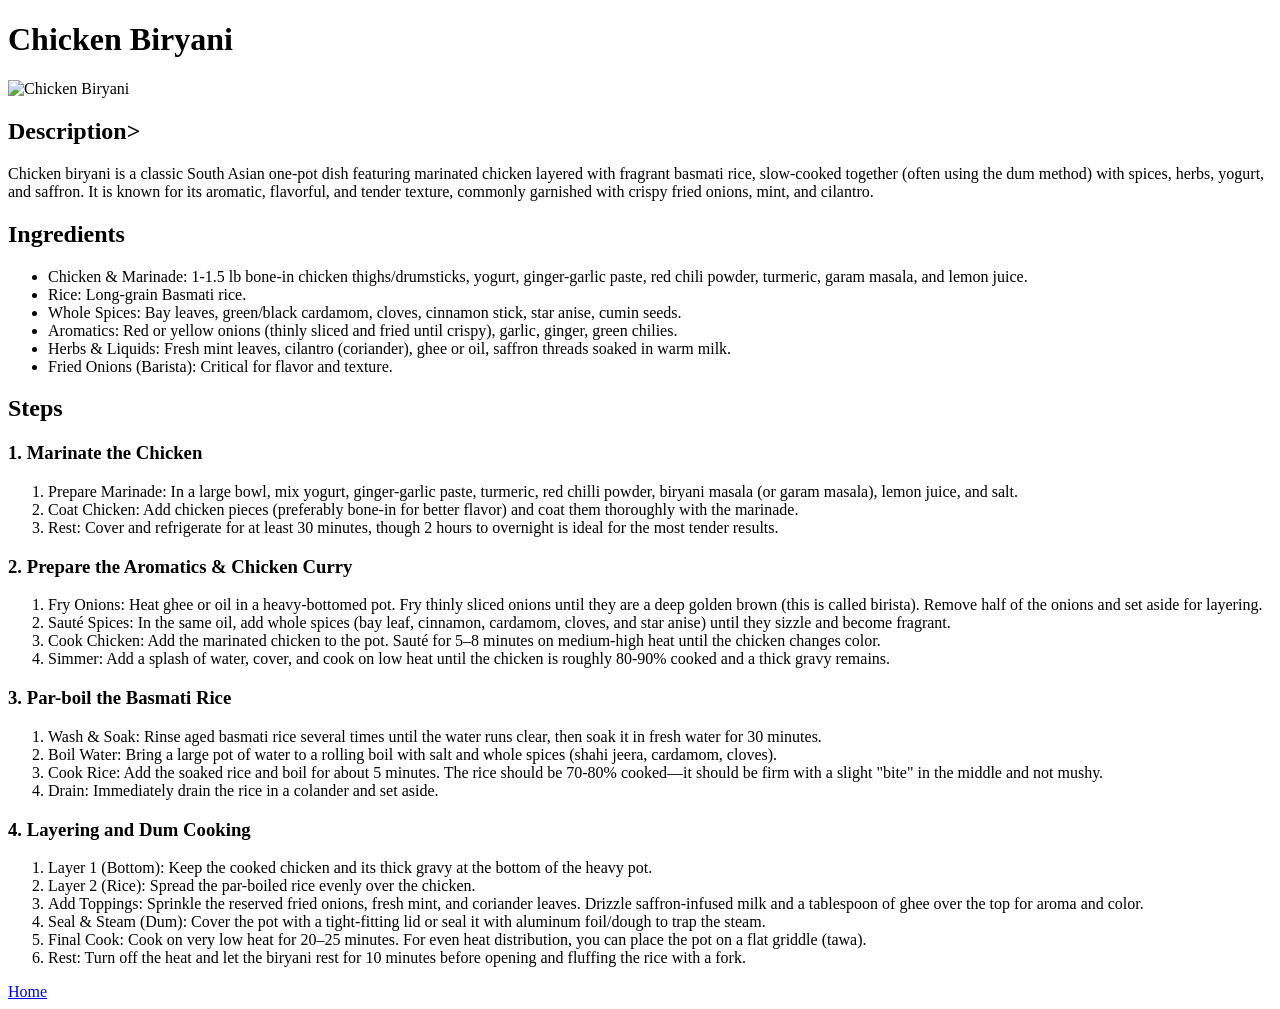
==== recipes/hyderabadi-chicken-biryani.html @ 3b797d93 "Add two new recipes, change first recipe file-name and links" ====
<!DOCTYPE html>
<html lang="en">

<head>
    <meta charset="UTF-8">
    <meta name="viewport" content="width=device-width, initial-scale=1.0">
    <title>Chicken Biryani Recipe</title>
</head>

<body>
    <h1>Chicken Biryani</h1>
    <img src="/repos/odin-recipes/images/hyderabad-chicken-biryani.jpeg" alt="Chicken Biryani">
    <h2>Description></h2>
    <p>Chicken biryani is a classic South Asian one-pot dish featuring marinated chicken layered with fragrant basmati
        rice, slow-cooked together (often using the dum method) with spices, herbs, yogurt, and saffron. It is known for
        its aromatic, flavorful, and tender texture, commonly garnished with crispy fried onions, mint, and cilantro.
    </p>
    <h2>Ingredients</h2>
    <ul>
        <li>Chicken & Marinade: 1-1.5 lb bone-in chicken thighs/drumsticks, yogurt, ginger-garlic paste, red chili
            powder, turmeric, garam masala, and lemon juice.</li>
        <li>Rice: Long-grain Basmati rice.</li>
        <li>Whole Spices: Bay leaves, green/black cardamom, cloves, cinnamon stick, star anise, cumin seeds.</li>
        <li>Aromatics: Red or yellow onions (thinly sliced and fried until crispy), garlic, ginger, green chilies.</li>
        <li>Herbs & Liquids: Fresh mint leaves, cilantro (coriander), ghee or oil, saffron threads soaked in warm milk.
        </li>
        <li>Fried Onions (Barista): Critical for flavor and texture.</li>
    </ul>
    <h2>Steps</h2>
    <h3>1. Marinate the Chicken</h3>
    <ol>
        <li>Prepare Marinade: In a large bowl, mix yogurt, ginger-garlic paste, turmeric, red chilli powder, biryani
            masala (or garam masala), lemon juice, and salt.</li>
        <li>Coat Chicken: Add chicken pieces (preferably bone-in for better flavor) and coat them thoroughly with the
            marinade.</li>
        <li>Rest: Cover and refrigerate for at least 30 minutes, though 2 hours to overnight is ideal for the most
            tender results.</li>
    </ol>
    <h3>2. Prepare the Aromatics & Chicken Curry</h3>
    <ol>
        <li>Fry Onions: Heat ghee or oil in a heavy-bottomed pot. Fry thinly sliced onions until they are a deep golden
            brown (this is called birista). Remove half of the onions and set aside for layering.</li>
        <li>Sauté Spices: In the same oil, add whole spices (bay leaf, cinnamon, cardamom, cloves, and star anise) until
            they sizzle and become fragrant.</li>
        <li>Cook Chicken: Add the marinated chicken to the pot. Sauté for 5–8 minutes on medium-high heat until the
            chicken changes color.</li>
        <li>Simmer: Add a splash of water, cover, and cook on low heat until the chicken is roughly 80-90% cooked and a
            thick gravy remains.</li>
    </ol>
    <h3>3. Par-boil the Basmati Rice</h3>
    <ol>
        <li>Wash & Soak: Rinse aged basmati rice several times until the water runs clear, then soak it in fresh water
            for 30 minutes.</li>
        <li>Boil Water: Bring a large pot of water to a rolling boil with salt and whole spices (shahi jeera, cardamom,
            cloves).</li>
        <li>Cook Rice: Add the soaked rice and boil for about 5 minutes. The rice should be 70-80% cooked—it should be
            firm with a slight "bite" in the middle and not mushy.</li>
        <li>Drain: Immediately drain the rice in a colander and set aside.</li>
    </ol>
    <h3>4. Layering and Dum Cooking</h3>
    <ol>
        <li>Layer 1 (Bottom): Keep the cooked chicken and its thick gravy at the bottom of the heavy pot.</li>
        <li>Layer 2 (Rice): Spread the par-boiled rice evenly over the chicken.</li>
        <li>Add Toppings: Sprinkle the reserved fried onions, fresh mint, and coriander leaves. Drizzle saffron-infused
            milk and a tablespoon of ghee over the top for aroma and color.</li>
        <li>Seal & Steam (Dum): Cover the pot with a tight-fitting lid or seal it with aluminum foil/dough to trap the
            steam.</li>
        <li>Final Cook: Cook on very low heat for 20–25 minutes. For even heat distribution, you can place the pot on a
            flat griddle (tawa).</li>
        <li>Rest: Turn off the heat and let the biryani rest for 10 minutes before opening and fluffing the rice with a
            fork.</li>
    </ol>
    <footer><a href="../index.html">Home</a></footer>
</body>

</html>
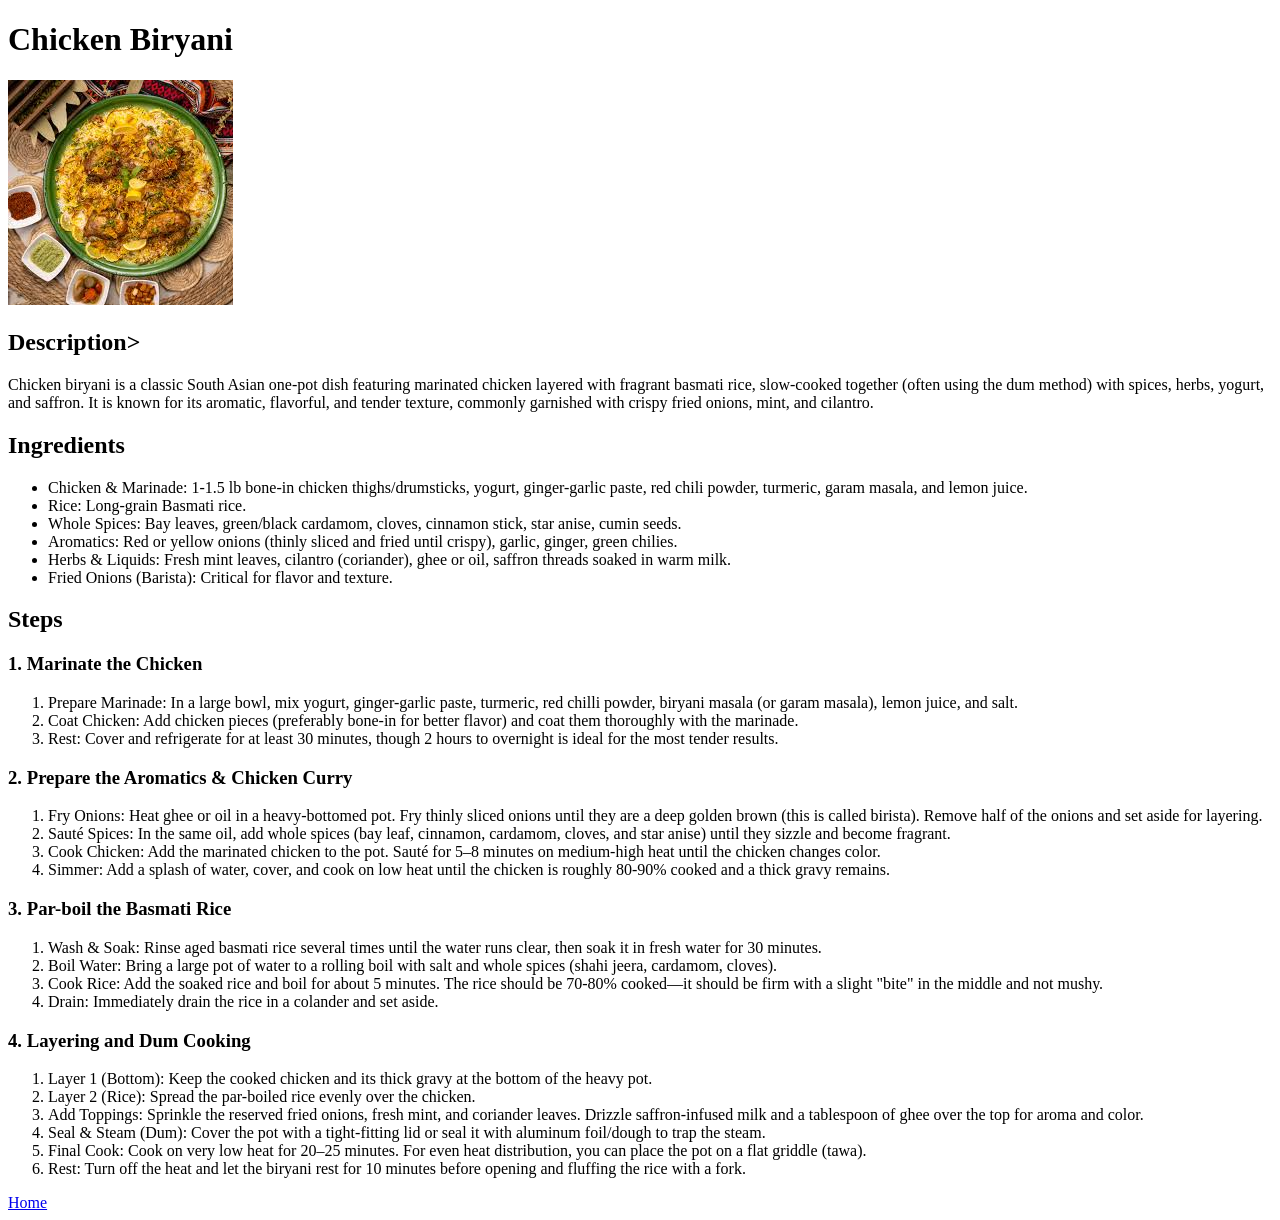
==== commit 224623cc: "Change image extensions and source location" ====
--- a/recipes/hyderabadi-chicken-biryani.html
+++ b/recipes/hyderabadi-chicken-biryani.html
@@ -9,7 +9,7 @@
 
 <body>
     <h1>Chicken Biryani</h1>
-    <img src="/repos/odin-recipes/images/hyderabad-chicken-biryani.jpeg" alt="Chicken Biryani">
+    <img src="../images/hyderabad-chicken-biryani.jpg" alt="Chicken Biryani">
     <h2>Description></h2>
     <p>Chicken biryani is a classic South Asian one-pot dish featuring marinated chicken layered with fragrant basmati
         rice, slow-cooked together (often using the dum method) with spices, herbs, yogurt, and saffron. It is known for
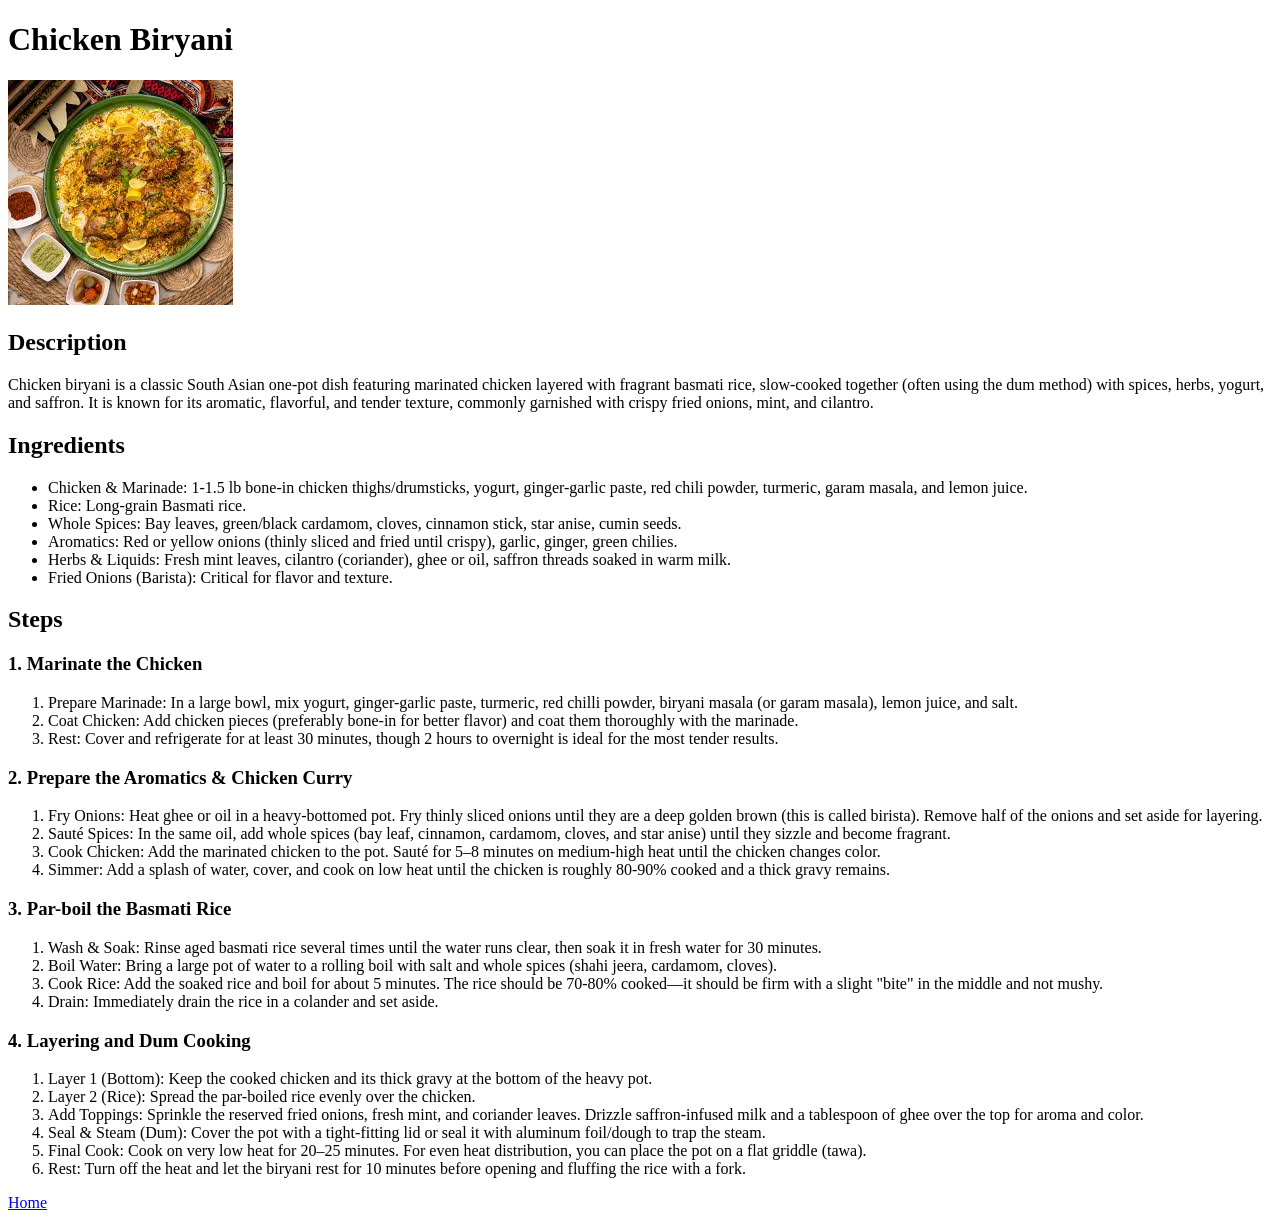
==== commit ef4efee9: "Remove angle bracket from hyderabad chicken biryani, add line braks to home page" ====
--- a/recipes/hyderabadi-chicken-biryani.html
+++ b/recipes/hyderabadi-chicken-biryani.html
@@ -10,7 +10,7 @@
 <body>
     <h1>Chicken Biryani</h1>
     <img src="../images/hyderabad-chicken-biryani.jpg" alt="Chicken Biryani">
-    <h2>Description></h2>
+    <h2>Description</h2>
     <p>Chicken biryani is a classic South Asian one-pot dish featuring marinated chicken layered with fragrant basmati
         rice, slow-cooked together (often using the dum method) with spices, herbs, yogurt, and saffron. It is known for
         its aromatic, flavorful, and tender texture, commonly garnished with crispy fried onions, mint, and cilantro.
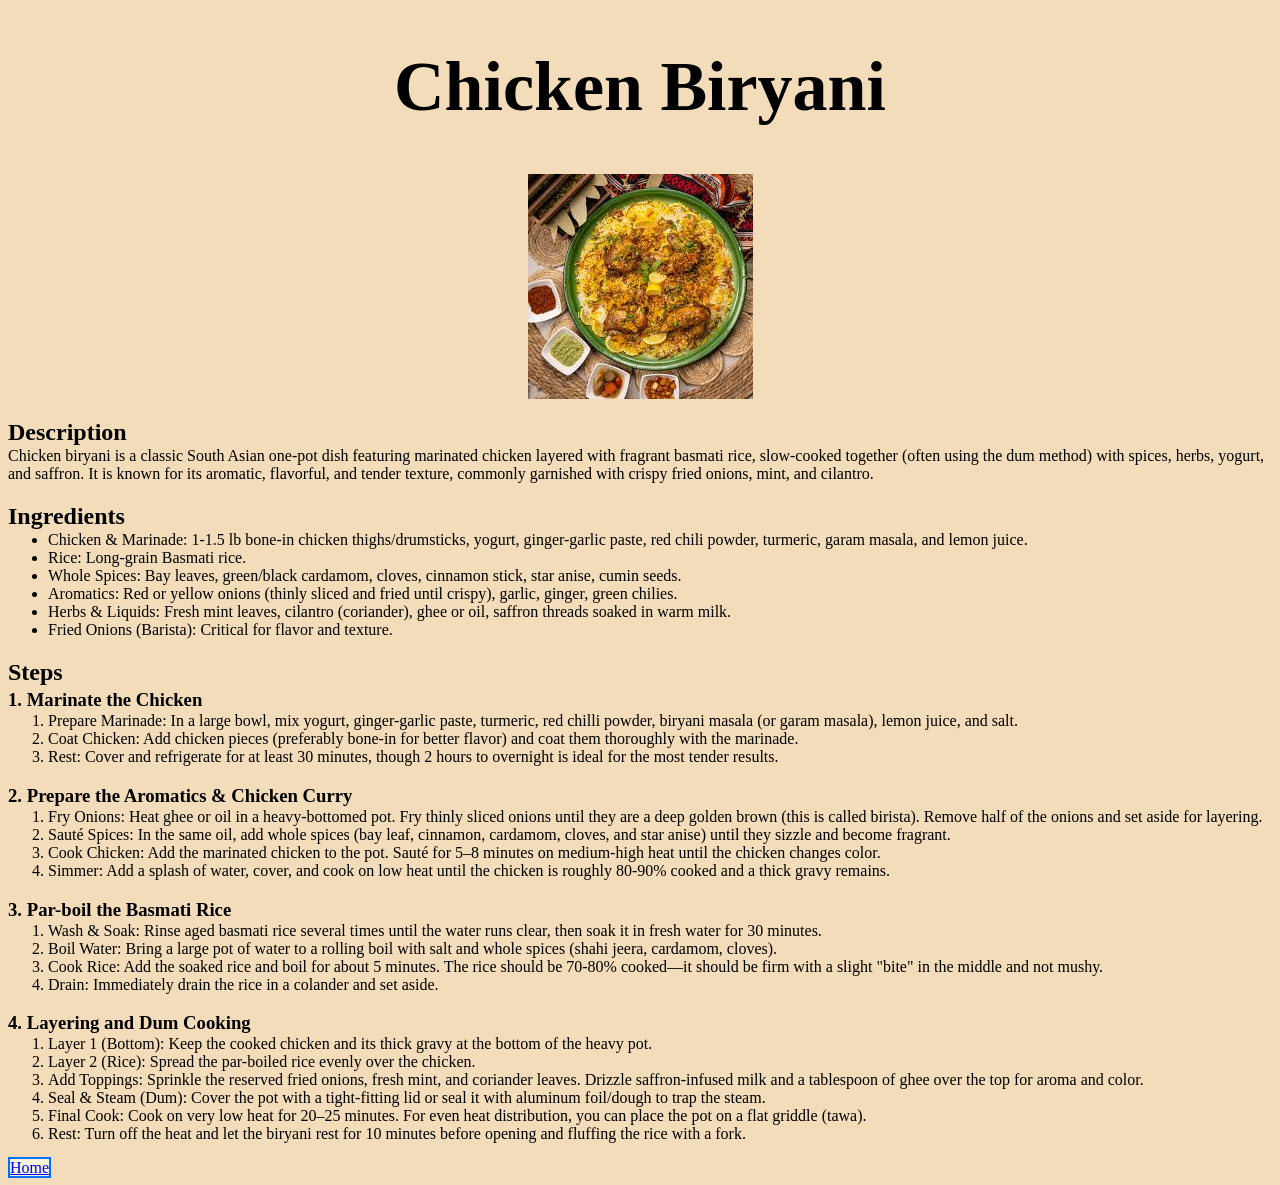
==== commit 44047aa3: "Add CSS styling to all the pages The page lacked styling, so added styling to make it better" ====
--- a/recipes/hyderabadi-chicken-biryani.html
+++ b/recipes/hyderabadi-chicken-biryani.html
@@ -3,13 +3,14 @@
 
 <head>
     <meta charset="UTF-8">
+    <link rel="stylesheet" href="../styles.css">
     <meta name="viewport" content="width=device-width, initial-scale=1.0">
     <title>Chicken Biryani Recipe</title>
 </head>
 
-<body>
-    <h1>Chicken Biryani</h1>
-    <img src="../images/hyderabad-chicken-biryani.jpg" alt="Chicken Biryani">
+<body class="hyderabad-chicken-biryani-recipe">
+    <h1 id="title-chicken">Chicken Biryani</h1>
+    <img class="image" src="../images/hyderabad-chicken-biryani.jpg" alt="Chicken Biryani">
     <h2>Description</h2>
     <p>Chicken biryani is a classic South Asian one-pot dish featuring marinated chicken layered with fragrant basmati
         rice, slow-cooked together (often using the dum method) with spices, herbs, yogurt, and saffron. It is known for
--- a/styles.css
+++ b/styles.css
@@ -0,0 +1,48 @@
+.homepage {
+    margin: 0;
+    padding: 0;
+    text-align: center;
+    background-color: rgb(197, 173, 141);
+}
+
+
+#odin-recipes {
+    background-color: rgba(47, 172, 255, 0.432);
+}
+
+.links-homepage {
+    display: inline-block;
+    width: 200px;
+    width: 25%;
+}
+
+.hyderabad-chicken-biryani-recipe,
+.tiger-chicken-recipe,
+.instant-pot-mexican-rice-recipe {
+    background-color: rgba(241, 214, 173, 0.849);
+}
+
+#title-chicken,
+#title-instant-pot-mexican-rice,
+#title-tiger-chicken {
+    display: block;
+    text-align: center;
+    font-size: 70px;
+
+}
+
+.image {
+    display: block;
+    margin: auto;
+}
+
+footer {
+    border: 2px solid rgb(0, 110, 255);
+    display: inline;
+    background-color: beige;
+}
+
+h2,
+h3 {
+    margin-bottom: -15px;
+}
